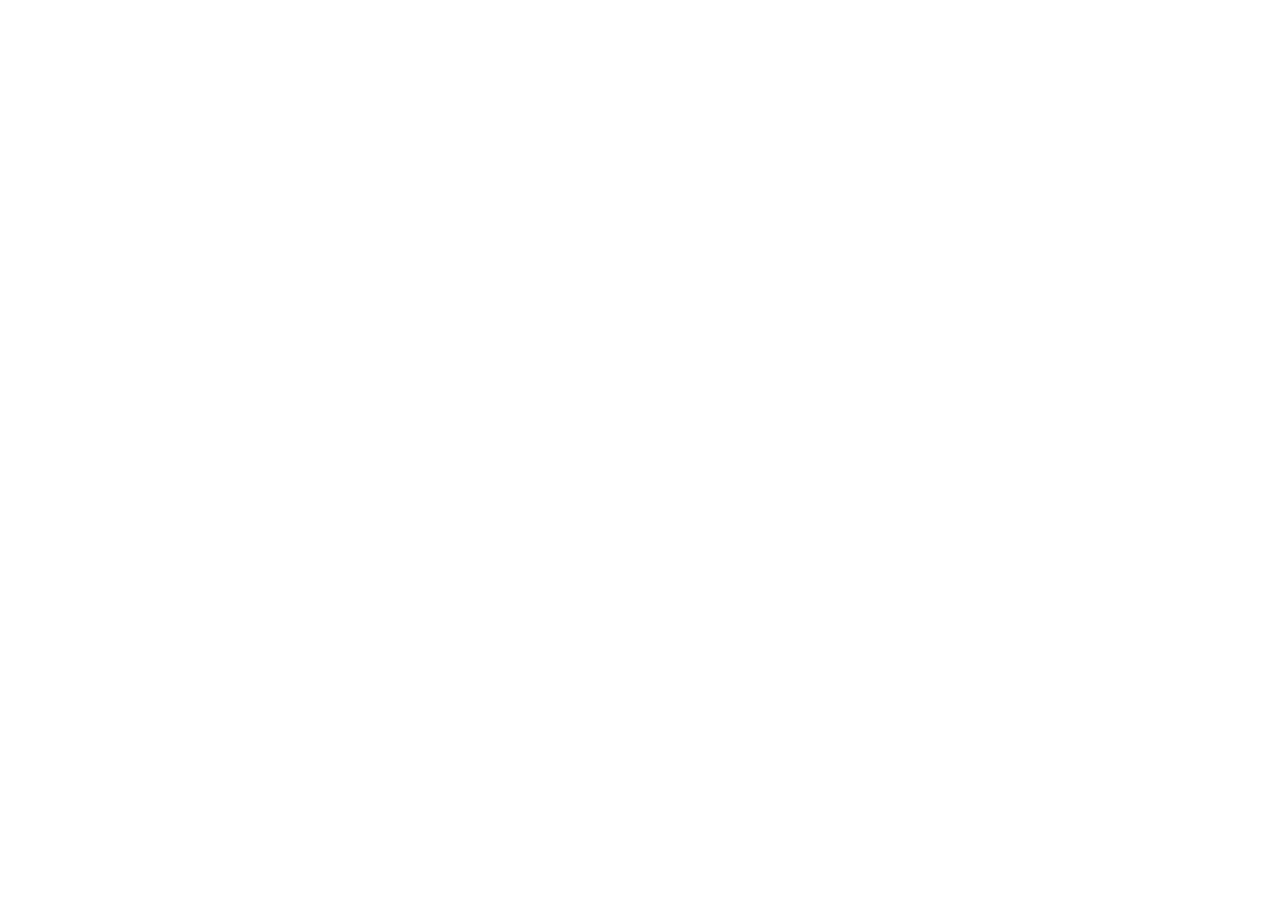
==== index.html @ 2c4a5c85 "Criando as pastas" ====
<!DOCTYPE html>
<html lang="pt-br">
<head>
    <meta charset="UTF-8">
    <meta name="viewport" content="width=device-width, initial-scale=1.0">
    <title>Doceria</title>
</head>
<body>
    <script src="./src/js/script.js"></script>
</body>
</html>
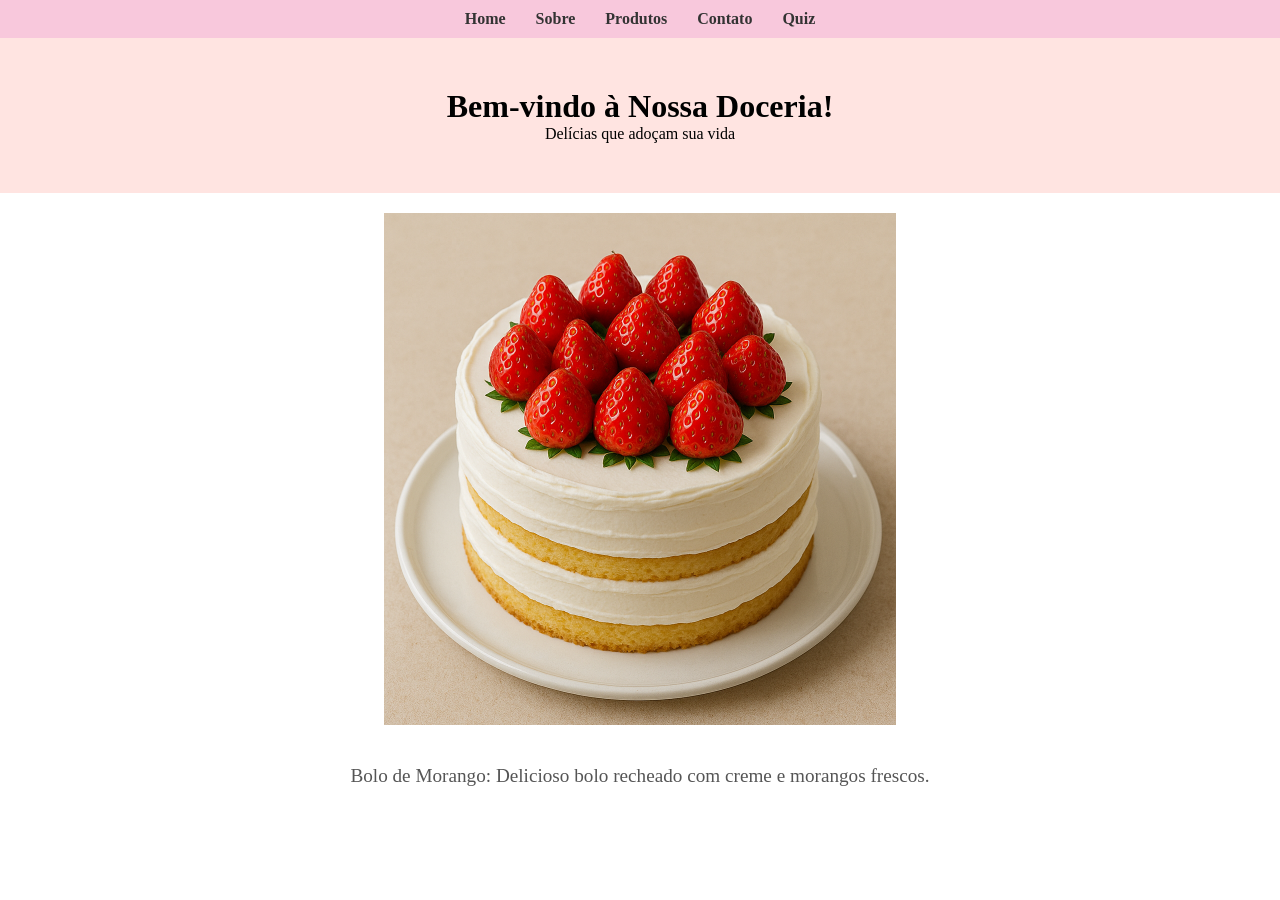
==== commit 338b3765: "Colocando o slideshow" ====
--- a/index.html
+++ b/index.html
@@ -4,8 +4,34 @@
     <meta charset="UTF-8">
     <meta name="viewport" content="width=device-width, initial-scale=1.0">
     <title>Doceria</title>
+    <link rel="stylesheet" href="./src/css/style.css">
 </head>
 <body>
+    <nav>
+        <div class="navbar">
+            <ul>
+                <li><a href="#">Home</a></li>
+                <li><a href="#">Sobre</a></li>
+                <li><a href="#">Produtos</a></li>
+                <li><a href="#">Contato</a></li>
+                <li><a href="./src/pages/quiz.html">Quiz</a></li>
+            </ul>
+        </div>
+    </nav>
+
+    <header class="header">
+        <h1>Bem-vindo à Nossa Doceria!</h1>
+        <p>Delícias que adoçam sua vida</p>
+    </header>
+
+    <div class="images">
+        <img id="img">
+    </div>
+    <div class="description">
+        <p id="desc"></p>
+
+    </div>
+
     <script src="./src/js/script.js"></script>
 </body>
 </html>
--- a/src/css/style.css
+++ b/src/css/style.css
@@ -0,0 +1,53 @@
+* {
+    margin: 0;
+    padding: 0;
+    box-sizing: border-box;
+}
+
+#img {
+    width: 40vw;
+    height: auto;
+}
+
+.navbar {
+    background-color: #f8c8dc;
+    padding: 10px 0;
+}
+
+.navbar ul {
+    list-style: none;
+    padding: 0;
+    margin: 0;
+    display: flex;
+    justify-content: center;
+}
+
+.navbar li {
+    margin: 0 15px;
+}
+
+.navbar a {
+    text-decoration: none;
+    color: #333;
+    font-weight: bold;
+}
+
+.header {
+    text-align: center;
+    padding: 50px 0;
+    background-color: #ffe4e1;
+}
+
+.images {
+    display: flex;
+    justify-content: center;
+    gap: 20px;
+    padding: 20px 0;
+}
+
+.description {
+    text-align: center;
+    font-size: 1.2em;
+    color: #555;
+    margin-top: 20px;
+}
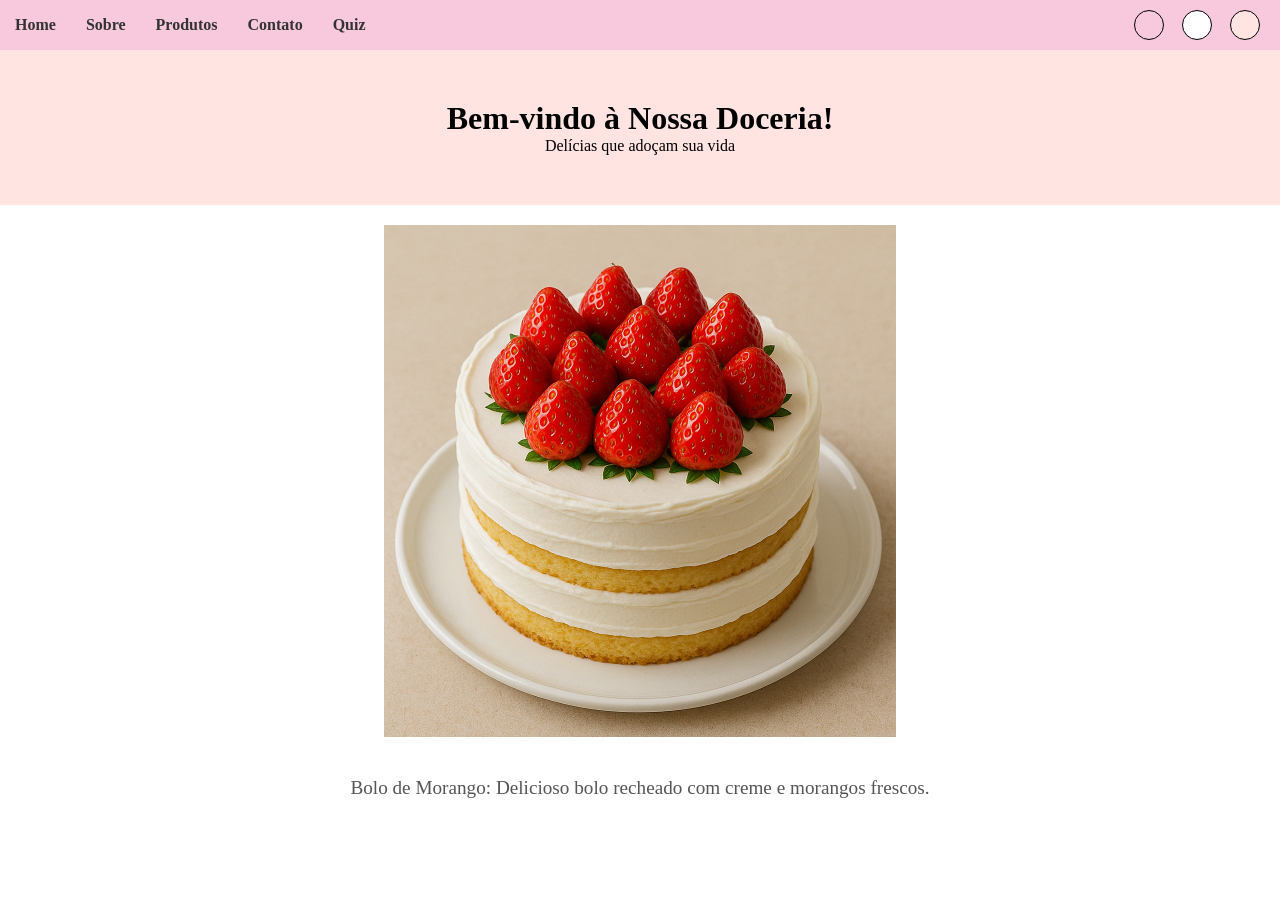
==== commit 2d4b786c: "Ajustes" ====
--- a/index.html
+++ b/index.html
@@ -7,14 +7,19 @@
     <link rel="stylesheet" href="./src/css/style.css">
 </head>
 <body>
-    <nav>
-        <div class="navbar">
+    <nav class="navbar">
+        <div>
             <ul>
                 <li><a href="#">Home</a></li>
                 <li><a href="#">Sobre</a></li>
                 <li><a href="#">Produtos</a></li>
                 <li><a href="#">Contato</a></li>
                 <li><a href="./src/pages/quiz.html">Quiz</a></li>
+                <li class="push-right">
+                    <button id="Cor1" class="Btncor"></button>
+                    <button id="Cor2" class="Btncor"></button>
+                    <button id="Cor3" class="Btncor"></button>
+                </li>
             </ul>
         </div>
     </nav>
--- a/src/css/style.css
+++ b/src/css/style.css
@@ -19,11 +19,18 @@
     padding: 0;
     margin: 0;
     display: flex;
+    align-items: center;
     justify-content: center;
 }
 
 .navbar li {
     margin: 0 15px;
+}
+
+.navbar li.push-right {
+    margin-left: auto;
+    display: flex;
+    gap: 8px;
 }
 
 .navbar a {
@@ -50,4 +57,25 @@
     font-size: 1.2em;
     color: #555;
     margin-top: 20px;
-}+}
+
+button {
+    width: 30px;
+    height: 30px;
+    border: 1px solid black;
+    margin: 0 5px;
+    cursor: pointer;
+    border-radius: 50%;
+}
+
+button.Btncor#Cor1 {
+    background-color: #f8c8dc;
+}
+
+button.Btncor#Cor2 {
+    background-color: #ffffff;
+}
+
+button.Btncor#Cor3 {
+    background-color: #f1948a;
+}
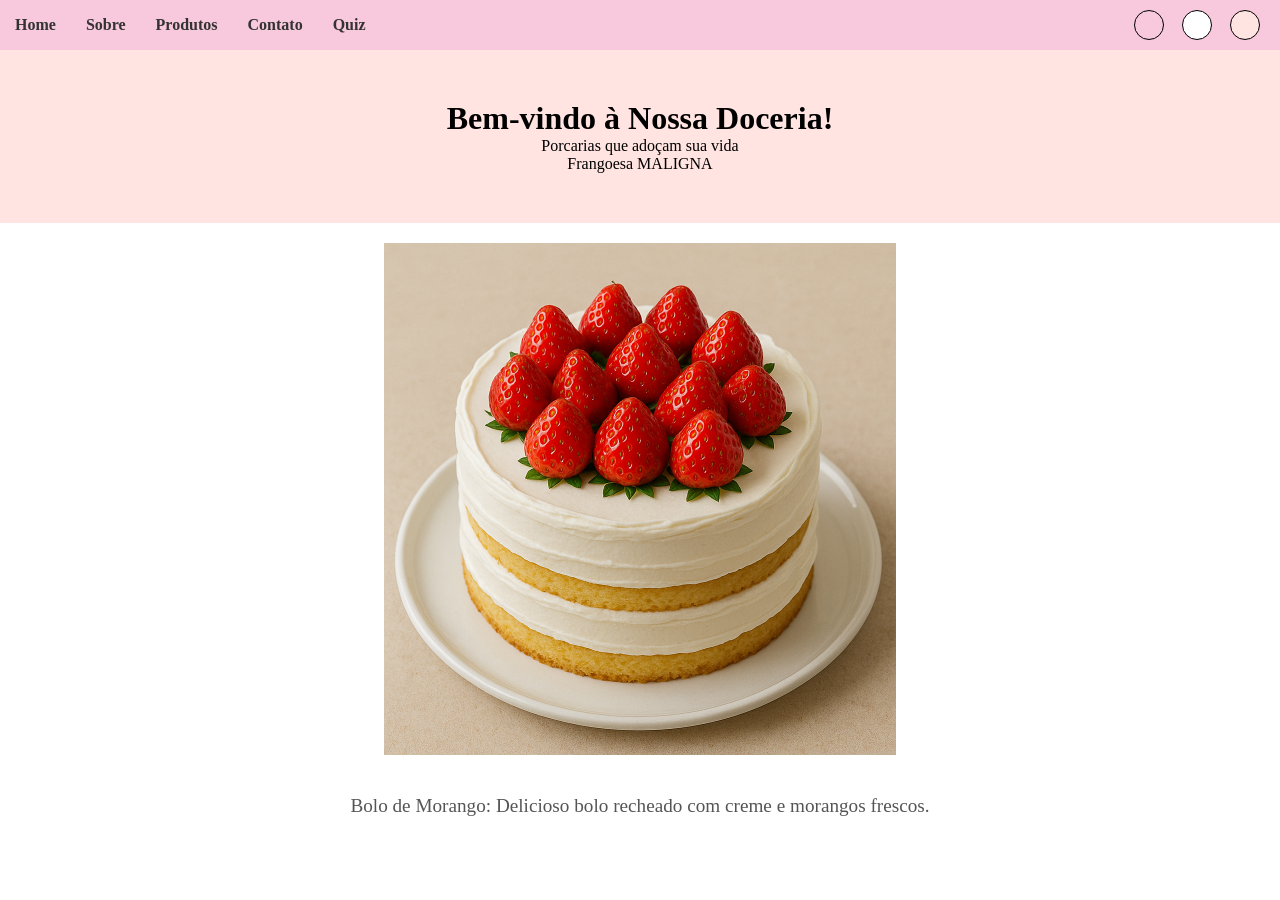
==== commit a4bc846b: "TEste" ====
--- a/index.html
+++ b/index.html
@@ -26,7 +26,8 @@
 
     <header class="header">
         <h1>Bem-vindo à Nossa Doceria!</h1>
-        <p>Delícias que adoçam sua vida</p>
+        <p>Porcarias que adoçam sua vida</p>
+        <p>Frangoesa MALIGNA</p>
     </header>
 
     <div class="images">
